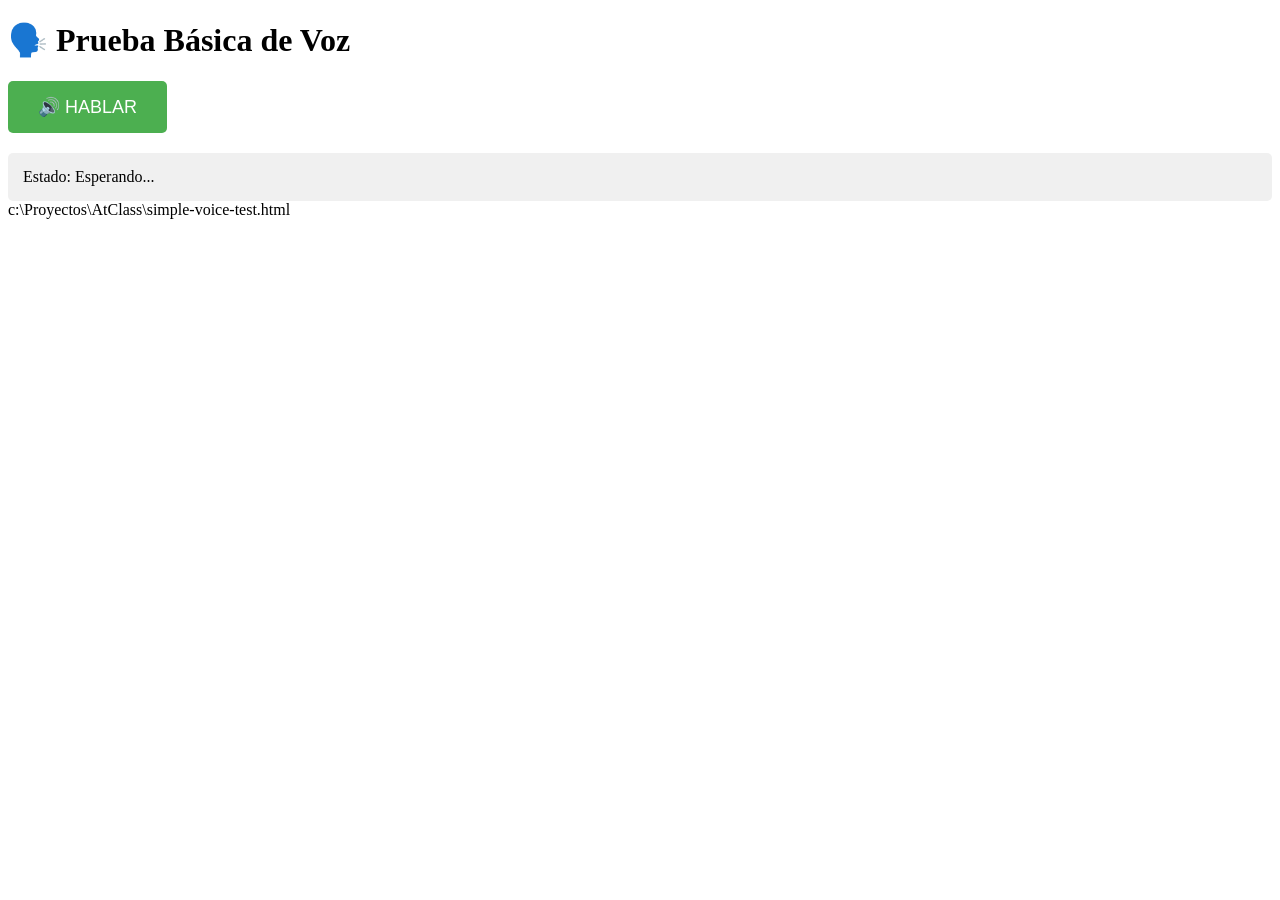
==== simple-voice-test.html @ d6a47cd1 "Añadir ejercicios 1º Primaria y mejoras" ====
<!DOCTYPE html>
<html lang="es">
<head>
    <meta charset="UTF-8">
    <meta name="viewport" content="width=device-width, initial-scale=1.0">
    <title>Prueba Básica de Voz</title>
</head>
<body>
    <h1>🗣️ Prueba Básica de Voz</h1>

    <button id="speakBtn" style="padding: 15px 30px; font-size: 18px; background: #4CAF50; color: white; border: none; border-radius: 5px; cursor: pointer;">
        🔊 HABLAR
    </button>

    <div id="status" style="margin-top: 20px; padding: 15px; background: #f0f0f0; border-radius: 5px;">
        Estado: Esperando...
    </div>

    <script>
        const btn = document.getElementById('speakBtn');
        const status = document.getElementById('status');

        function updateStatus(message, color = 'black') {
            status.innerHTML = message;
            status.style.color = color;
            console.log(message);
        }

        // Verificar soporte básico
        updateStatus('Verificando soporte de Web Speech API...');

        if (!('speechSynthesis' in window)) {
            updateStatus('❌ ERROR: Tu navegador NO soporta Web Speech API', 'red');
            btn.disabled = true;
            return;
        }

        updateStatus('✅ Web Speech API soportado', 'green');

        // Intentar obtener voces inmediatamente
        let voices = speechSynthesis.getVoices();
        updateStatus(`Voces encontradas inmediatamente: ${voices.length}`);

        // Configurar evento de cambio de voces
        speechSynthesis.onvoiceschanged = function() {
            voices = speechSynthesis.getVoices();
            updateStatus(`🔄 Voces cargadas: ${voices.length}`, 'blue');

            if (voices.length > 0) {
                const spanishVoices = voices.filter(v => v.lang.startsWith('es'));
                updateStatus(`🇪🇸 Voces en español: ${spanishVoices.length}`, 'green');

                if (spanishVoices.length > 0) {
                    updateStatus(`✅ ¡Voces españolas disponibles! (${spanishVoices.map(v => v.name).join(', ')})`, 'green');
                }
            }
        };

        // Función de hablar
        btn.addEventListener('click', function() {
            updateStatus('🎵 Iniciando reproducción...', 'orange');

            // Crear utterance simple
            const utterance = new SpeechSynthesisUtterance();
            utterance.text = 'Hola, soy Matheo. Esta es una prueba básica de voz. Si puedes oírme, significa que la síntesis de voz funciona en tu navegador.';
            utterance.lang = 'es-ES'; // Forzar español
            utterance.rate = 1; // Velocidad normal
            utterance.pitch = 1; // Tono normal
            utterance.volume = 1; // Volumen máximo

            // Eventos
            utterance.onstart = () => updateStatus('🔊 Reproduciendo voz...', 'green');
            utterance.onend = () => updateStatus('✅ Reproducción terminada', 'green');
            utterance.onerror = (e) => {
                updateStatus(`❌ Error: ${e.error}`, 'red');
                console.error('Speech error:', e);
            };

            // Intentar usar voz española si está disponible
            voices = speechSynthesis.getVoices();
            const spanishVoice = voices.find(v => v.lang.startsWith('es'));
            if (spanishVoice) {
                utterance.voice = spanishVoice;
                updateStatus(`🎯 Usando voz española: ${spanishVoice.name}`, 'blue');
            }

            // Reproducir
            try {
                speechSynthesis.speak(utterance);
            } catch (error) {
                updateStatus(`❌ Error al iniciar voz: ${error.message}`, 'red');
                console.error('Speak error:', error);
            }
        });

        // Verificar voces después de un tiempo
        setTimeout(() => {
            voices = speechSynthesis.getVoices();
            updateStatus(`⏱️ Verificación final: ${voices.length} voces disponibles`);

            if (voices.length === 0) {
                updateStatus('⚠️ ADVERTENCIA: No se encontraron voces. Puede que necesites reiniciar el navegador o instalar voces adicionales.', 'orange');
            }
        }, 3000);
    </script>
</body>
</html></content>
<parameter name="filePath">c:\Proyectos\AtClass\simple-voice-test.html
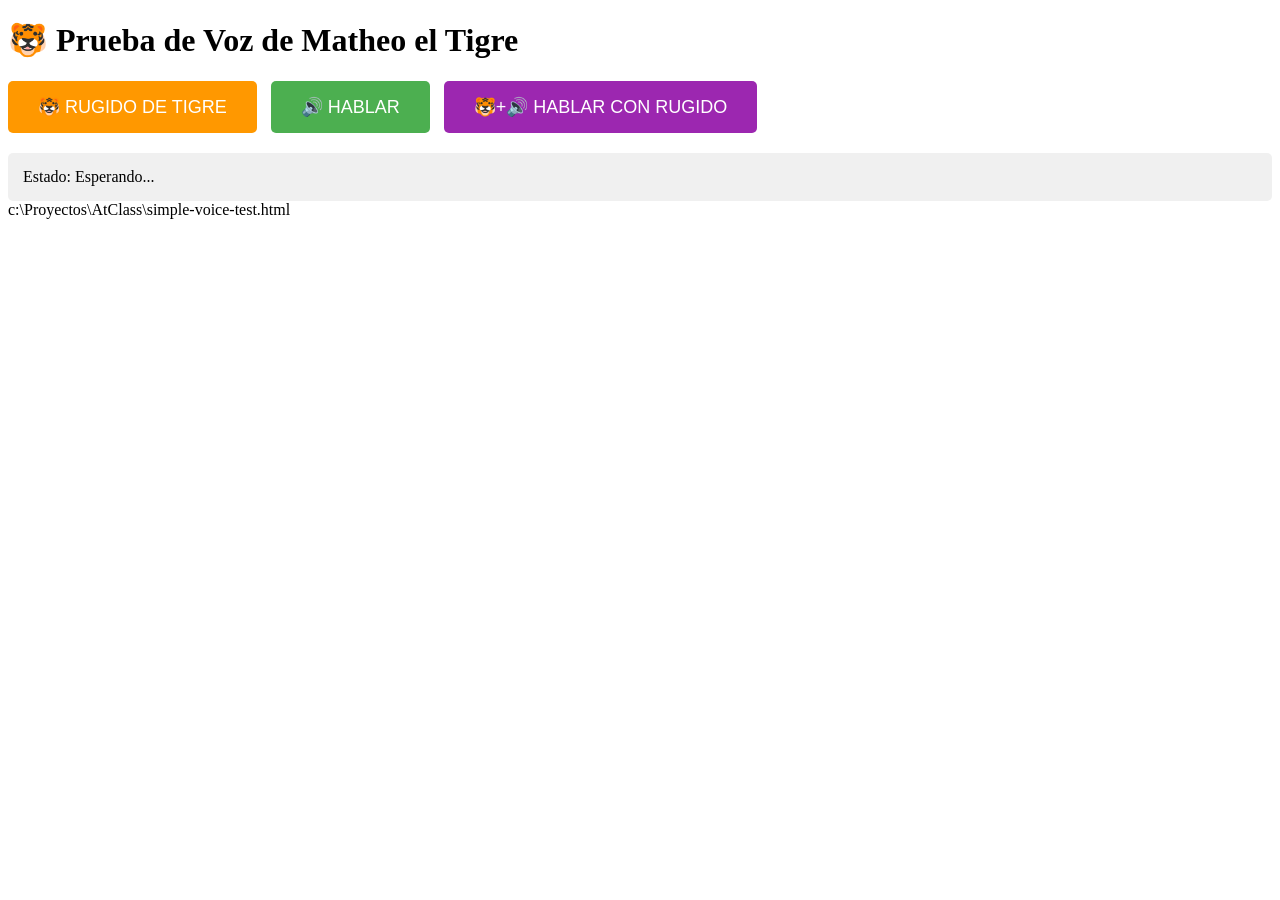
==== commit c75409dd: "hola" ====
--- a/simple-voice-test.html
+++ b/simple-voice-test.html
@@ -6,10 +6,18 @@
     <title>Prueba Básica de Voz</title>
 </head>
 <body>
-    <h1>🗣️ Prueba Básica de Voz</h1>
-
-    <button id="speakBtn" style="padding: 15px 30px; font-size: 18px; background: #4CAF50; color: white; border: none; border-radius: 5px; cursor: pointer;">
+    <h1>🐯 Prueba de Voz de Matheo el Tigre</h1>
+
+    <button id="roarBtn" style="padding: 15px 30px; font-size: 18px; background: #FF9800; color: white; border: none; border-radius: 5px; cursor: pointer; margin-right: 10px;">
+        🐯 RUGIDO DE TIGRE
+    </button>
+
+    <button id="speakBtn" style="padding: 15px 30px; font-size: 18px; background: #4CAF50; color: white; border: none; border-radius: 5px; cursor: pointer; margin-right: 10px;">
         🔊 HABLAR
+    </button>
+    
+    <button id="speakWithRoarBtn" style="padding: 15px 30px; font-size: 18px; background: #9C27B0; color: white; border: none; border-radius: 5px; cursor: pointer;">
+        🐯+🔊 HABLAR CON RUGIDO
     </button>
 
     <div id="status" style="margin-top: 20px; padding: 15px; background: #f0f0f0; border-radius: 5px;">
@@ -18,7 +26,114 @@
 
     <script>
         const btn = document.getElementById('speakBtn');
+        const roarBtn = document.getElementById('roarBtn');
+        const speakWithRoarBtn = document.getElementById('speakWithRoarBtn');
         const status = document.getElementById('status');
+        let audioContext = null;
+
+        function initAudioContext() {
+            if (!audioContext) {
+                audioContext = new (window.AudioContext || window.webkitAudioContext)();
+            }
+            if (audioContext.state === 'suspended') {
+                audioContext.resume();
+            }
+            return audioContext;
+        }
+
+        function playTigerRoar(intensity = 1) {
+            return new Promise((resolve) => {
+                try {
+                    const ctx = initAudioContext();
+                    const duration = 0.8 + Math.random() * 0.4;
+                    const now = ctx.currentTime;
+                    
+                    const oscillator1 = ctx.createOscillator();
+                    const oscillator2 = ctx.createOscillator();
+                    const oscillator3 = ctx.createOscillator();
+                    const mainGain = ctx.createGain();
+                    const filter = ctx.createBiquadFilter();
+                    const filter2 = ctx.createBiquadFilter();
+                    
+                    oscillator1.type = 'sawtooth';
+                    oscillator1.frequency.setValueAtTime(80 + Math.random() * 20, now);
+                    oscillator1.frequency.exponentialRampToValueAtTime(150, now + 0.1);
+                    oscillator1.frequency.exponentialRampToValueAtTime(60, now + duration);
+                    
+                    oscillator2.type = 'square';
+                    oscillator2.frequency.setValueAtTime(120 + Math.random() * 30, now);
+                    oscillator2.frequency.exponentialRampToValueAtTime(200, now + 0.08);
+                    oscillator2.frequency.exponentialRampToValueAtTime(80, now + duration);
+                    
+                    oscillator3.type = 'sawtooth';
+                    oscillator3.frequency.setValueAtTime(40 + Math.random() * 10, now);
+                    oscillator3.frequency.exponentialRampToValueAtTime(100, now + 0.15);
+                    oscillator3.frequency.exponentialRampToValueAtTime(30, now + duration);
+                    
+                    filter.type = 'lowpass';
+                    filter.frequency.setValueAtTime(400, now);
+                    filter.frequency.exponentialRampToValueAtTime(800, now + 0.1);
+                    filter.frequency.exponentialRampToValueAtTime(200, now + duration);
+                    filter.Q.value = 5;
+                    
+                    filter2.type = 'bandpass';
+                    filter2.frequency.setValueAtTime(150, now);
+                    filter2.frequency.exponentialRampToValueAtTime(300, now + 0.1);
+                    filter2.frequency.exponentialRampToValueAtTime(100, now + duration);
+                    filter2.Q.value = 2;
+                    
+                    const oscGain1 = ctx.createGain();
+                    const oscGain2 = ctx.createGain();
+                    const oscGain3 = ctx.createGain();
+                    oscGain1.gain.setValueAtTime(0.3 * intensity, now);
+                    oscGain1.gain.exponentialRampToValueAtTime(0.5 * intensity, now + 0.1);
+                    oscGain1.gain.exponentialRampToValueAtTime(0.1 * intensity, now + duration * 0.7);
+                    oscGain1.gain.exponentialRampToValueAtTime(0, now + duration);
+                    
+                    oscGain2.gain.setValueAtTime(0.2 * intensity, now);
+                    oscGain2.gain.exponentialRampToValueAtTime(0.4 * intensity, now + 0.08);
+                    oscGain2.gain.exponentialRampToValueAtTime(0.1 * intensity, now + duration * 0.6);
+                    oscGain2.gain.exponentialRampToValueAtTime(0, now + duration);
+                    
+                    oscGain3.gain.setValueAtTime(0.4 * intensity, now);
+                    oscGain3.gain.exponentialRampToValueAtTime(0.6 * intensity, now + 0.15);
+                    oscGain3.gain.exponentialRampToValueAtTime(0.2 * intensity, now + duration * 0.5);
+                    oscGain3.gain.exponentialRampToValueAtTime(0, now + duration);
+                    
+                    mainGain.gain.setValueAtTime(0, now);
+                    mainGain.gain.linearRampToValueAtTime(0.4 * intensity, now + 0.05);
+                    mainGain.gain.linearRampToValueAtTime(0.5 * intensity, now + 0.15);
+                    mainGain.gain.exponentialRampToValueAtTime(0.3 * intensity, now + duration * 0.5);
+                    mainGain.gain.exponentialRampToValueAtTime(0.01, now + duration);
+                    
+                    oscillator1.connect(oscGain1);
+                    oscillator2.connect(oscGain2);
+                    oscillator3.connect(oscGain3);
+                    
+                    oscGain1.connect(filter);
+                    oscGain2.connect(filter);
+                    oscGain3.connect(filter);
+                    
+                    filter.connect(filter2);
+                    filter2.connect(mainGain);
+                    
+                    mainGain.connect(ctx.destination);
+                    
+                    oscillator1.start(now);
+                    oscillator2.start(now);
+                    oscillator3.start(now);
+                    
+                    oscillator1.stop(now + duration);
+                    oscillator2.stop(now + duration);
+                    oscillator3.stop(now + duration);
+                    
+                    setTimeout(resolve, (duration * 1000) + 100);
+                } catch (e) {
+                    console.error('Error playing tiger roar:', e);
+                    resolve();
+                }
+            });
+        }
 
         function updateStatus(message, color = 'black') {
             status.innerHTML = message;
@@ -32,6 +147,8 @@
         if (!('speechSynthesis' in window)) {
             updateStatus('❌ ERROR: Tu navegador NO soporta Web Speech API', 'red');
             btn.disabled = true;
+            roarBtn.disabled = true;
+            speakWithRoarBtn.disabled = true;
             return;
         }
 
@@ -56,17 +173,25 @@
             }
         };
 
+        // Función de rugido
+        roarBtn.addEventListener('click', function() {
+            updateStatus('🐯 Reproduciendo rugido de tigre...', 'orange');
+            playTigerRoar(0.5).then(() => {
+                updateStatus('✅ Rugido terminado', 'green');
+            });
+        });
+
         // Función de hablar
         btn.addEventListener('click', function() {
             updateStatus('🎵 Iniciando reproducción...', 'orange');
 
             // Crear utterance simple
             const utterance = new SpeechSynthesisUtterance();
-            utterance.text = 'Hola, soy Matheo. Esta es una prueba básica de voz. Si puedes oírme, significa que la síntesis de voz funciona en tu navegador.';
-            utterance.lang = 'es-ES'; // Forzar español
-            utterance.rate = 1; // Velocidad normal
-            utterance.pitch = 1; // Tono normal
-            utterance.volume = 1; // Volumen máximo
+            utterance.text = 'Hola, soy Matheo el tigre. Esta es una prueba de voz. Si puedes oírme claramente, significa que la síntesis de voz está funcionando correctamente.';
+            utterance.lang = 'es-ES';
+            utterance.rate = 0.9;
+            utterance.pitch = 1.0;
+            utterance.volume = 0.85;
 
             // Eventos
             utterance.onstart = () => updateStatus('🔊 Reproduciendo voz...', 'green');
@@ -78,10 +203,20 @@
 
             // Intentar usar voz española si está disponible
             voices = speechSynthesis.getVoices();
-            const spanishVoice = voices.find(v => v.lang.startsWith('es'));
+            
+            // Buscar voces más suaves y naturales
+            const softVoiceKeywords = ['samantha', 'karen', 'monica', 'paulina', 'carmen', 'lucia', 
+                'sofia', 'google', 'microsoft'];
+            const softVoice = voices.find(v => {
+                const nameLower = v.name.toLowerCase();
+                return softVoiceKeywords.some(keyword => nameLower.includes(keyword)) &&
+                       v.lang.startsWith('es');
+            });
+            
+            const spanishVoice = softVoice || voices.find(v => v.lang.startsWith('es'));
             if (spanishVoice) {
                 utterance.voice = spanishVoice;
-                updateStatus(`🎯 Usando voz española: ${spanishVoice.name}`, 'blue');
+                updateStatus(`🎯 Usando voz: ${spanishVoice.name}`, 'blue');
             }
 
             // Reproducir
@@ -93,6 +228,55 @@
             }
         });
 
+        // Función de hablar con rugido
+        speakWithRoarBtn.addEventListener('click', async function() {
+            updateStatus('🐯 Reproduciendo rugido...', 'orange');
+            await playTigerRoar(0.5);
+            
+            await new Promise(resolve => setTimeout(resolve, 200));
+            
+            updateStatus('🎵 Iniciando reproducción con rugido...', 'orange');
+
+            const utterance = new SpeechSynthesisUtterance();
+            utterance.text = '¡Hola! Soy Matheo el tigre. ¡Bienvenido a AtClass! Vamos a aprender matemáticas juntos de forma divertida.';
+            utterance.lang = 'es-ES';
+            utterance.rate = 0.9;
+            utterance.pitch = 1.0;
+            utterance.volume = 0.85;
+
+            utterance.onstart = () => updateStatus('🔊 Reproduciendo voz...', 'green');
+            utterance.onend = () => {
+                updateStatus('✅ Reproducción terminada', 'green');
+                // Rugido al final
+                setTimeout(() => {
+                    playTigerRoar(0.3);
+                }, 500);
+            };
+            utterance.onerror = (e) => {
+                updateStatus(`❌ Error: ${e.error}`, 'red');
+                console.error('Speech error:', e);
+            };
+
+            voices = speechSynthesis.getVoices();
+            const softVoiceKeywords = ['samantha', 'karen', 'monica', 'paulina', 'carmen', 'lucia', 
+                'sofia', 'google', 'microsoft'];
+            const softVoice = voices.find(v => {
+                const nameLower = v.name.toLowerCase();
+                return softVoiceKeywords.some(keyword => nameLower.includes(keyword)) &&
+                       v.lang.startsWith('es');
+            });
+            const spanishVoice = softVoice || voices.find(v => v.lang.startsWith('es'));
+            if (spanishVoice) {
+                utterance.voice = spanishVoice;
+            }
+
+            try {
+                speechSynthesis.speak(utterance);
+            } catch (error) {
+                updateStatus(`❌ Error al iniciar voz: ${error.message}`, 'red');
+            }
+        });
+
         // Verificar voces después de un tiempo
         setTimeout(() => {
             voices = speechSynthesis.getVoices();
